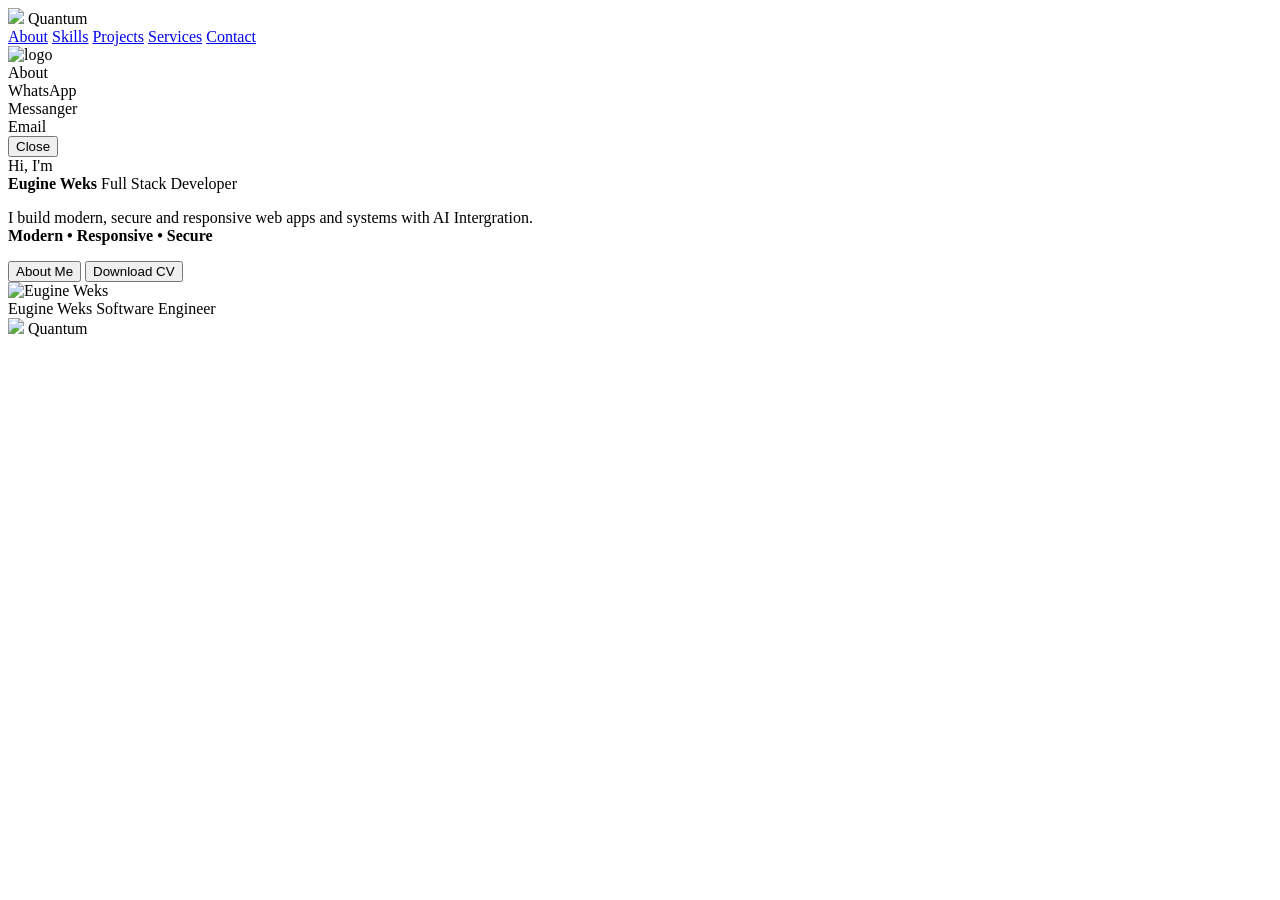
==== index.html @ 8b43f9dd "Uploaded index.html" ====
<!DOCTYPE html>
<html>

<head>
  <meta charset="UTF-8">
  <meta name="viewport" content="width=device-width, initial-scale=1, user-scalable=no">

  <link rel="stylesheet" href="assets/css/all.min.css">
  <link rel="stylesheet" href="assets/css/styles.css">
  <link rel="stylesheet" href="assets/css/card.css">
  <link rel="icon" href="assets/img/quantum.png">
  <title>Eugine Weks | Portfolio</title>
  
</head>

<body>
  
  <div class="header">
    <img class="logo" src="./assets/img/logo.png">
    <span id="lable">
      Quantum
    </span>
    <i class="fa-regular fa-sun" id="themeToggle"></i>
   
  </div>
  
   <nav>
    <a href="index.html" class="active">About</a>
    <a href="skills.html">Skills</a>
    <a href="projects.html">Projects</a>
    <a href="experience.html">Services</a>
    <a href="contact.html">Contact</a>
   </nav>
  
  <main>
     <div class="scroll-track">
       <div class="scroll-thumb"></div>
    </div>
    


    <div class="popup-container" id="popup">
    
     <div class="card">
      <div class="logo2">
        <img src="assets/img/profile2.jpg" alt="logo">
      </div>
      
        <span class="info">
           About</span>
         
       <div class="chatme">

         <div class="chat-media">
           <a href="https://wa.me/0722732675"><i class="fa-regular fa-envelope"></i></a>
           <span class="media">WhatsApp</span>
         </div>
         
         <div class="chat-media">
           <a href="https://m.me/"><i class="fab fa-facebook-messenger"></i></a>
           <span class="media">Messanger</span>
         </div>
         
         <div class="chat-media">
           <a href="mailto: neuroweks@gmail.com"><i class="devicon-gmail-plain colored"></i></a>
           <span class="media">Email</span>
         </div>
       </div>
       <button id="close">Close</button>
    </div>
   </div>
  
 <div class="about-info">

  <section class="intro">
   <aside>
    <span class="title">
      Hi, I'm<br>
     <b>Eugine Weks</b>
    </span>
    <span class="field">Full Stack Developer </span>
    <br>
    <p class="bio">
       I build modern, secure and responsive web apps and systems with AI Intergration.
       <br>
      <b class="my-drive">Modern • Responsive • Secure </b>
    </p>
    
   
   <div class="call-to-action">
    <button id="getintouch">
     About Me
    </button>
    
    <button id="downloadcv">
      Download CV
    </button>
   </div>
   
    <div class="social-connect">
      
<a class="social-media" href="https://www.facebook.com/profile.php/engreugineweks" target="_blank">
  <i class="fab fa-facebook-f"></i>
</a>

     <div class="sc">
     <a class="social-media" href="https://wa.me/254722732675">
        <i class="fab fa-whatsapp"></i>
      </a>
     </div>
     <a class="social-media" href="https://github.com/ejneuro">
        <i class="fab fa-github"></i>
      </a>
      
      <a class="social-media" href="https://www.linkedin.com">
        <i class="fab fa-linkedin"></i>
      </a>
      
    </div>
   </aside>
  </section>
 <div class="photo-container">
     <div class="circle-frame"></div>
     <img src="./assets/img/new-prof.png" alt="Eugine Weks" class="profile-img">
    </div>
 </div>
  </main>
 
</body>

  <footer>
  <div class="profile">
    <span class="name">
      Eugine Weks
    </span>
    
    <span class="profession">
      Software Engineer 
    </span>
  </div>

  <div class="producer">
    <img class="f-logo" src="assets/img/logo.png">
      Quantum
  </div>
 </footer>
 <script src="assets/js/jquery.min.js"></script>
 <script src="assets/js/main.js"></script>
 <script>
   let popup = document.getElementById("popup");
let popupbtn = document.getElementById("getintouch");

popupbtn.addEventListener('click', function() {
  popup.style.display = "block";
});

document.getElementById("close").addEventListener('click', function() {
  popup.style.display = "none";
});
 </script>
</html>
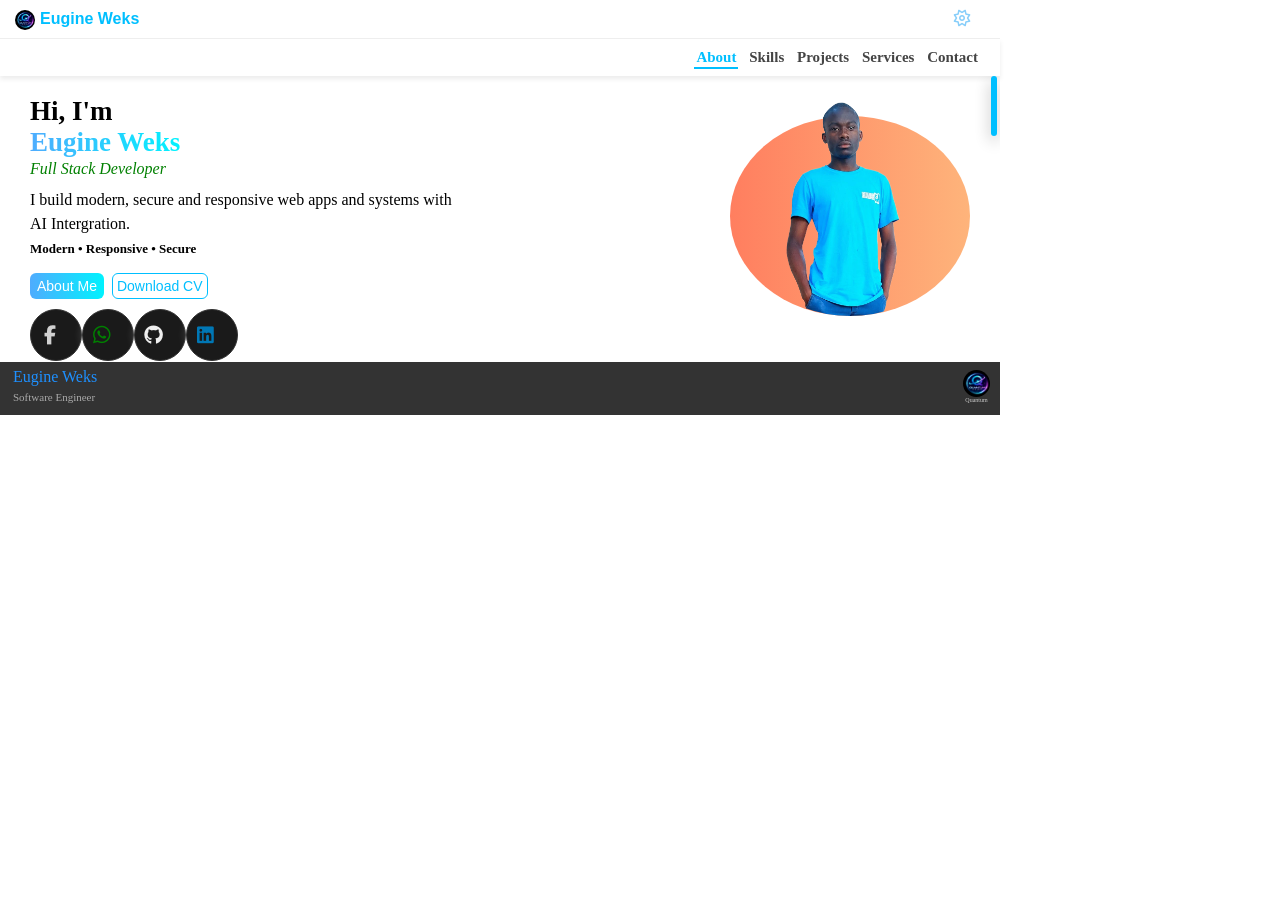
==== commit b3a087c7: "update" ====
--- a/index.html
+++ b/index.html
@@ -18,7 +18,7 @@
   <div class="header">
     <img class="logo" src="./assets/img/logo.png">
     <span id="lable">
-      Quantum
+      Eugine Weks
     </span>
     <i class="fa-regular fa-sun" id="themeToggle"></i>
    
@@ -43,7 +43,7 @@
     
      <div class="card">
       <div class="logo2">
-        <img src="assets/img/profile2.jpg" alt="logo">
+        <img src="assets/img/profile2.jpg" alt="logo" loading="lazy">
       </div>
       
         <span class="info">
--- a/assets/css/styles.css
+++ b/assets/css/styles.css
@@ -0,0 +1,831 @@
+:root{
+  --primary-color: deepskyblue;
+  --secondary-color: dodgerblue;
+  --surface: rgba(255,255,255,0.9);
+  --gradient: linear-gradient(to right, #4facfe, #00f2fe); 
+      --text: #0d1726;
+      --muted: #5d6b82;
+      --border: rgba(30, 90, 160, 0.12);
+      --shadow: 0 20px 60px rgba(30, 80, 150, 0.14);
+      --radius: 22px;
+}
+body {
+  -ms-overflow-style: none;
+}
+body{
+  margin: 0;
+  background-color: #ffffff;
+  width: 100%;
+  height: auto;
+  overflow-x: hidden;
+  max-width: 1000px;
+  transition: background 0.3s, color 0.3s;
+}
+
+body.dark{
+  background-color: #222;
+  color: #eee;
+  width: 100%;
+  height: 100%;
+  margin: 0;
+}
+body.dark a{
+  color: #ddd;
+}
+
+body.dark .active{
+  color: var(--primary-color);
+}
+
+body.dark .skills-container{
+  background: #252525;
+}
+body.dark .tech-title{
+  color: #eee;
+}
+body.dark .experience-title{
+  color: #eee;
+}
+body.dark .contact-wrap{
+  background: #333;
+}
+body.dark .contact-form{
+  background: #333;
+}
+
+.header{
+  border-bottom: 1px solid #eee;
+  padding: 10px 15px;
+  position: sticky;
+  margin: 0;
+}
+
+.logo{
+  width: 20px;
+  height: 20px;
+  border-radius: 50%;
+  float: left;
+}
+
+#lable{
+  color: var(--primary-color);
+  font-weight: bold;
+  font-family: Verdana, Geneva, Tahoma, sans-serif;
+  margin-left: 5px;
+}
+
+i{
+  float: right;
+  padding-right: 13px;
+}
+
+/* navigation bar*/
+nav{
+  margin: 0;
+  padding: 10px;
+  padding-right: 20px;
+  font-size: 15px;
+  box-shadow: 0 3px 5px rgba(0,0,0,0.08);
+  font-weight: bold;
+  overflow: hidden;
+  text-align: right; 
+}
+
+nav a{
+  color: #444;
+  padding: 2px;
+  text-decoration: none;
+  transition: 0.3s;
+  margin-left: 5px;
+}
+
+a:hover{
+  color: var(--primary-color);
+}
+
+.active{
+  border-bottom: 2px solid var(--primary-color);
+ color: var(--primary-color);
+}
+
+main{
+  position: relative;
+  overflow: hidden;
+  margin: 0;
+  width: 100%;
+}
+
+@media (max-width: 1000px){
+  .title {
+    font-size: 35px;
+  }
+}
+.intro{
+  display: flex;
+  width: 50%;
+  max-width: 550px;
+  flex-wrap: wrap;
+  margin-bottom: 1px;
+  margin-left: 3%;
+  margin-top: 20px;
+}
+ .bio{
+   max-width: 86%;
+ }
+ .about-info{
+   display: flex;
+   justify-content: space-between;
+ }
+ .photo-container {
+    position: relative;
+    display: flex;
+    width: 240px;
+    height: 200px;
+    margin-bottom: 20px;
+    margin-right: 3%;
+    
+    top: 40px;
+    /* Centering */
+}
+
+.circle-frame {
+    width: 100%;
+    height: 100%;
+    border-radius: 50%;
+    background: linear-gradient(90deg, #ff7e5f, #feb47b); /* Your gradient! */
+    position: absolute;
+    bottom: 0; /* Ensures it sits at the bottom */
+}
+
+.profile-img {
+    position: absolute;
+    top: -20px; /* This pulls the imag UP to overlap the top of the circle */
+    left: 0;
+    width: 100%;
+    height: 110%; /* Makes it slightly taller so it hangs off the bottom */
+    object-fit: cover;
+    object-position: top center;
+    border-radius: 50%; /* Keeps the image circular */
+    z-index: 1; /* Ensures image sits on top of the frame */
+}
+
+.title{
+  display: block;
+  font-size: 27px;
+  font-weight: bold;
+  margin-bottom: 2px;
+
+}
+.title b{
+  
+  /* 1. Set the background gradient */
+  background: linear-gradient(to right, #4facfe, #00f2fe);
+  
+  /* 2. Clip the background to the text */
+  -webkit-background-clip: text;
+  background-clip: text;
+  
+  /* 3. Make the actual text color transparent so the background shows */
+  color: transparent;
+  
+  /* Optional: Make it bold for a better effect */
+  
+}
+
+
+.field{
+  font-weight: ;
+  margin-top: 8px;
+  color: green;
+  font-style: italic;
+}
+p{
+  line-height: 1.5;
+  margin-top: 10px;
+  margin-bottom: 8px;
+}
+.my-drive{
+  font-size: 13px;
+  margin-bottom: 15px;
+}
+button{
+  padding: 5px 5px;
+  margin-top: 5px;
+  margin-right: 8px;
+  border-radius: 6px;
+  cursor: pointer;
+  background: linear-gradient(to right, #4facfe, #00f2fe);
+  font-size: 14px;
+  transition: 0.3s;
+  border: none;
+}
+
+#getintouch{
+  color: white;
+  transition: 0.3s;
+  padding: 5px 7px;
+}
+
+#getintouch:hover{
+  background: #009acd;
+  transform: scale(0.9);
+}
+
+#downloadcv{
+  padding: 4px 4px;
+  background: transparent;
+  border: 1px solid var(--primary-color);
+  color: var(--primary-color);
+  position: absolute;
+  
+}
+
+#downloadcv:hover{
+  background: linear-gradient(to right, #4facfe, #00f2fe);
+  
+  color: white;
+}
+
+.social-connect{
+  display: flex;
+  margin-top: 10px;
+  gap: 0px;
+  
+}
+
+.social-media {
+  /* Layout: Center the icon */
+  display: inline-flex;
+  justify-content: center;
+  align-items: center;
+  
+  /* Dimensions: Perfect Circle */
+  width: 50px;
+  height: 50px;
+  
+  /* Colors: Silvery black background */
+  background-color: #1a1a1a; 
+  color: #d1d1d1; /* Silvery grey for the icon */
+  
+  /* Shape & Glow */
+  border-radius: 50%;
+  border: 1px solid #333;
+  box-shadow: 0 0 10px rgba(255, 255, 255, 0.2); /* Soft silvery glow */
+  
+  /* Transitions */
+  text-decoration: none;
+  font-size: 1.2rem;
+  transition: all 0.3s ease;
+}
+
+/* Hover Effect: Glow becomes brighter */
+.social-media:hover {
+  background-color: #262626;
+  box-shadow: 0 0 15px rgba(255, 255, 255, 0.4);
+  color: #ffffff; /* Icon turns pure white on hover */
+}
+
+.social-media {
+  /* Layout: Center the icon */
+  display: inline-flex;
+  justify-content: center;
+  align-items: center;
+  
+  /* Dimensions: Perfect Circle */
+  width: 50px;
+  height: 50px;
+  
+  /* Colors: Silvery black background */
+  background-color: #1a1a1a; 
+  color: #d1d1d1; /* Silvery grey for the icon */
+  
+  /* Shape & Glow */
+  border-radius: 50%;
+  border: 1px solid #333;
+  box-shadow: 0 0 10px rgba(255, 255, 255, 0.2); /* Soft silvery glow */
+  
+  /* Transitions */
+  text-decoration: none;
+  font-size: 1.2rem;
+  transition: all 0.3s ease;
+}
+
+/* Hover Effect: Glow becomes brighter */
+.social-media:hover {
+  background-color: #262626;
+  box-shadow: 0 0 15px rgba(255, 255, 255, 0.4);
+  color: #ffffff; /* Icon turns pure white on hover */
+}
+
+
+.fa-facebook{
+  font-size: 20px;
+}
+.fa-whatsapp{
+  color: green;
+  font-size: 20px;
+}
+.fa-instagram {
+  font-size: 20px;
+  background: -webkit-linear-gradient(45deg, orange 0%, #e6683c 25%, #dc2743 50%, hotpink 75%, #bc1888 100%);
+  -webkit-background-clip: text;
+  -webkit-text-fill-color: transparent;
+}
+
+.fa-facebook-messenger {
+  font-size: 20px;
+  background: -webkit-linear-gradient(45deg, dodgerblue 0%, hotpink 100%);
+  -webkit-background-clip: text;
+  -webkit-text-fill-color: transparent;
+}
+
+
+
+.fa-facebook{
+  font-size: 20px;
+}
+
+.social-links{
+  float: right;
+  color: #fff;
+  padding-right: 10px;
+}
+
+footer{
+  
+  justify-content: space-between;
+  width: 100%;
+  background-color: #333;
+  bottom: 0px;
+  margin-bottom: 0;
+  position: relative;
+  padding-bottom: 12px;
+}
+.profile{
+  padding-left: 13px;
+  padding-top: 6px;
+  float: left;
+  display: flex;
+  flex-direction: column;
+}
+.name{
+  color: dodgerblue;
+  position: relative;
+  padding-bottom: 5px;
+}
+.profession{
+  color: #aaa;
+  font-size: 11px;
+  text-align: left;
+  position: relative;
+  
+}
+
+.producer{
+  display: flex;
+  flex-direction: column;
+  text-align: center;
+  justify-content: space-evenly;
+  font-size: 6px;
+  float: right;
+  margin: 8px 10px auto auto;
+  color: #ccc;
+  
+}
+
+.f-logo{
+  width: 27px;
+  height: 27px;
+  border-radius: 50%;
+ 
+}
+.social-links{
+  float: right;
+  padding-top: 6px;
+}
+
+.social-links a{
+  color: #fff;
+  padding-top: 5px;
+}
+
+main::after,
+footer::after{
+  content: "";
+  display: block;
+  clear: both;
+}
+
+.scroll-track {
+  position: absolute;
+  right: 3px;
+  width: 6px;
+  height: 100%;
+  background: transparent;
+  border-radius: 10px;
+}
+
+/* Moving indicator */
+.scroll-thumb {
+  position: absolute;
+  top: 0;
+  width: 100%;
+  height: 60px;
+  background: deepskyblue;
+  border-radius: 10px;
+  box-shadow: 0 5px 15px rgba(0,0,0,0.3);
+  transition: top 0.05s ease;
+}
+
+.social-icons{
+  padding-top: 10px;
+  float: right;
+  display: flex;
+}
+.social-icons i {
+  font-size: 22px;
+  text-decoration: none;
+ 
+}
+
+/* Brand colors */
+.fa-facebook {
+  color: #1877f2;
+}
+
+.fa-github {
+  color: #eee;
+ 
+}
+.fa-github:hover {
+  text-shadow: 0 0 10px #333;
+}
+.fa-linkedin {
+  color: #0077b5;
+}
+
+.social-icons a:i {
+  opacity: 0.7;
+}
+
+.theme-icon {
+  font-size: 22px;
+  cursor: pointer;
+  margin-left: 10px;
+  transition: all 0.3s ease;
+}
+
+.fa-sun {
+  color: lightskyblue; 
+}
+
+.fa-moon {
+  color: #777; 
+}
+
+.theme-icon:hover {
+  transform: rotate(20deg) scale(1.2);
+}
+
+.fa-sun:hover {
+  text-shadow: 0 0 10px lightskyblue;
+}
+
+.fa-moon:hover {
+  text-shadow: 0 0 10px #888;
+}
+
+.skills-page{ 
+  display: grid;
+  
+  width: 100%;
+  height: 100%;
+  position: relative;
+  margin: 0 auto;
+  overflow: hidden;
+  align-items: center;
+
+  }
+  .skills-title{
+    margin: 17px;
+    color: var(--primary-color);
+    font-size: 25px;
+    font-weight: bold;
+    text-align: center;
+  }
+  
+    .skills-grid {
+  display: grid;
+  /* Creates two equal columns */
+  grid-template-columns: 1fr 1fr ;
+  gap: 20px;
+  margin: 4%;
+  
+}
+
+/* The first two boxes will naturally fill the two columns */
+#box1 { grid-column: span 1; }
+#box2 { grid-column: span 1; }
+
+/* The third box stretches to fill both columns */
+#box3 {
+  grid-column: 1 / -1; 
+}
+
+/* responsive */
+@media (max-width: 600px) {
+  .skills-grid {
+    grid-template-columns: 1fr; /* Stack everything on mobile */
+  }
+  .box3 {
+    grid-column: auto; /* Reset to normal width */
+  }
+}
+
+  
+  .skills{
+    display: flex;
+    height: auto;
+    justify-items: center;
+    align-items: stretch; 
+    background: deepskyblue;
+    border-radius: 7px;
+    box-shadow: 0px 0px 7px rgba(0, 0, 0, 0.2);
+    margin-bottom: 25px;
+    
+  }
+  
+  .skills-container{
+    width: 100%;
+    display: flex;
+    flex-direction: column;
+    align-items: stretch;
+    height: auto;
+    margin: auto;
+    border-radius: 6px;
+    margin-bottom: 0px;
+    margin-top: 3px;
+    background : #fff;
+  }
+  
+.skill-type{
+  text-align: center;
+  margin-top: 10px;
+  margin-bottom: 10px;
+  text-transform: lowercase;
+  font-weight: bold;
+}
+
+.progress-container {
+  width: 90%;
+  margin: auto;
+  display: flex;
+  flex-wrap: wrap;
+  align-items: center;
+  
+}
+.skill { 
+  margin-bottom: 20px; 
+}
+.progress-container i {
+  margin-left: 5px;
+}
+
+.progress-container span {
+  display: inline-block;
+  
+}
+
+.level {
+  margin-left: auto;
+  color: green;
+}
+
+.fa-html5{
+  color: orangered;
+}
+.fa-css3-alt{
+  color: var(--secondary-color);
+}
+.fa-js{
+  color: orange;
+}
+.fa-node{
+  color: mediumpurple;
+}
+
+.progress-bar {
+  width: 100%;
+  height: 15px;
+  background: #ddd; 
+  border-radius: 10px;
+}
+
+.level{
+  color: green;
+}
+.progress{
+ height: 100%;
+ background: #00bfff;
+ border-radius: 10px;
+ transition: width 1.5s ease-in-out;
+  width: 0;
+}
+
+.tech{
+  display: block;
+  align-items: center;
+  width: 90%;
+  height: auto;
+  text-align: center;
+  margin-bottom: 20px;
+}
+.tech-title{
+  font-size: 1.2rem;
+  font-family: 'Times New Roman', Times, serif;
+  font-weight: bold;
+  color: #333;
+  text-align: center;
+  position : relative;
+}
+.tech-container{
+  display: flex;
+  justify-content: center;
+  width: 100%;
+  margin: auto;
+  padding: 5px;
+  gap: 12px;
+  margin-top: 15px;
+}
+.tool{
+  padding: 5px;
+  background: lightskyblue;
+  color: #333;
+  font-size: 12px;
+  border-radius: 7px;
+}
+.tool:hover{
+  box-shadow: 0px 0px 15px lightskyblue;
+}
+
+.experience-page{
+  display: grid;
+  place-items: center;
+}
+.experience-title{
+  font-size: 1.5rem;
+  font-weight: bold;
+  color: #333;
+  text-align: center;
+  margin-top: 20px;
+  margin-bottom: 25px;
+}
+.experience{
+  width: 80%;
+  max-width: 400px;
+  height: auto;
+  display: flex;
+  flex-direction: column;
+  border-left: 3px solid deepskyblue;
+  margin-bottom: 25px;
+}
+.role{
+  font-size: 1.1rem;
+  font-weight: bold;
+  margin-left: 10px;
+  margin-bottom: 5px;
+}
+.place-worked{
+  float: left;
+  margin-left: 10px;
+  margin-bottom: 15px;
+  font-size: 0.8rem;
+}
+.details{
+  display: flex;
+  flex-direction: column;
+  margin-left: 15px;
+}
+.work{
+  float: left;
+  font-size: 15px;
+  margin-bottom: 6px;
+}
+.check{
+  width: 14px; 
+  height: 12px; 
+  color: #fff;
+  font-weight: bold;
+  padding-right: 4px;
+  padding-left: 4px;
+  border-radius: 50%; 
+  background: deepskyblue;
+  align-items: center; 
+  justify-content: center;
+  
+}
+ 
+.contact-page{
+  display: flex;
+  flex-direction: column;
+  justify-content: center;
+  align-items: center;
+  position: relative;
+  margin: 0 auto;
+}
+.project-page{
+  display: grid;
+  margin:0 auto;
+  overflow: hidden;
+}
+.project-page .title{
+  text-align: center;
+  margin-top: 4%;
+}
+.project-container{
+      position: relative;
+      display: flex;
+      flex-direction: column;
+      width: 85%;
+      max-height: 450px;
+      max-width: 400px;
+      margin-top: 10px;
+      margin-bottom: 30px;
+      border-radius: var(--radius);
+      background: var(--surface);
+      border: 3px solid rgba(255,255,255,0.7);
+      box-shadow: var(--shadow);
+      backdrop-filter: blur(20px);
+      -webkit-backdrop-filter: blur(16px);
+      margin: 7%;
+      
+      
+}
+.project-intro{
+  display: flex;
+  margin-left: 4%;
+  
+}
+.project-name{
+  font-size: 20px;
+  color: var(--secondary-color);
+  padding: 8px 0px 8px;
+  margin-bottom: x;
+}
+.project-photo{
+  display: flex;
+  align-self: center;
+  width: 99%;
+  height: 30%;
+  border-radius: 17px;
+  border-bottom-left-radius: 3px;
+  border-bottom-right-radius: 3px;
+}
+.project-description{
+  display: block;
+  width: 90%;
+  margin-left: 5%;
+  margin-top: 5px;
+}
+.project-details{
+  display: block;
+  width: 90%;
+  margin-left: 5%;
+}
+.tech-used{
+  display: flex;
+  flex-wrap: wrap;
+  justify-content: flex-start;
+  font-size: 13px;
+  margin-bottom: 10px;
+  position: relative;
+  gap: 4px;
+}
+.tech-name{
+  background: rgba(0, 0, 0, 0.1);
+  color: #222;
+  border-radius: 6px;
+  height: 16px;
+  padding: 3px;
+  margin: 5px 7px 0px 0px;
+  font-weight: bold;
+  text-transform: lowercase;
+}
+.preview{
+  display: block;
+  gap: 2px;
+  margin-top: 8px;
+}
+.live-prev{
+  background:  dodgerblue;
+  width: 52px;
+  color: #fff;
+  border-radius: 12px;
+  
+}
+.github{
+  background: dodgerblue; 
+  width: 53px;
+  color: #fff;
+  border-radius: 12px;
+}
--- a/assets/css/card.css
+++ b/assets/css/card.css
@@ -0,0 +1,85 @@
+
+/* MAIN BACKGROUND CARD */
+.popup-container {
+  display: none;
+  background: deepskyblue;
+  min-width: 230px;
+  max-width: 300px;
+  max-height: 300px;
+  justify-self: center;
+  top: 20px;
+  padding: 60px 0px 0px;
+  border-radius: 20px;
+  box-shadow: 0px 4px 20px rgba(0,0,0,0.4);
+  position: absolute;
+  z-index: 15;
+}
+
+/* FLOATING CARD */
+.card {
+  background: #eaeaea;
+  border-radius: 20px;
+  border-top-right-radius: 0px;
+  border-top-left-radius: 0px;
+  padding: 50px 10px 10px;
+  text-align: center;
+  position: relative;
+  box-shadow: 0 10px 25px rgba(0,0,0,0.15);
+  
+}
+
+/* LOGO (OVERLAPPING EFFECT) */
+.logo2 {
+  position: absolute;
+  top: -40px; /* pushes it outside */
+  left: 50%;
+  transform: translateX(-50%);
+  background: #fff;
+  width: 80px;
+  height: 80px;
+  border-radius: 50%;
+  display: flex;
+  justify-content: center;
+  align-items: center;
+  box-shadow: 0 5px 15px rgba(0,0,0,0.2);
+}
+
+.logo2 img{
+  width: 78px;
+  height: 78px;
+  border-radius: 50%;
+}
+.info {
+  color: #444;
+  font-size: 1.3rem;
+  font-weight: bold;
+  font-family: Impact, Haettenschweiler, 'Arial Narrow Bold', sans-serif;
+}
+.chatme{
+  display: flex;
+  width: 90%;
+  height: auto;
+  gap: 5px;
+  margin-top: 20px;
+  margin-bottom: 5px;
+  justify-self: center;
+}
+.chatmedia{
+  display: flex;
+  flex-direction: column;
+}
+.media{
+  color: #333;
+}
+
+#close{
+  width: 60px;
+  padding: 5px;
+  background: deepskyblue;
+  color: #fff;
+}
+
+.fa-facebook-messenger{
+  color: linear-gradient(45deg,hotpink, blue);
+  
+}
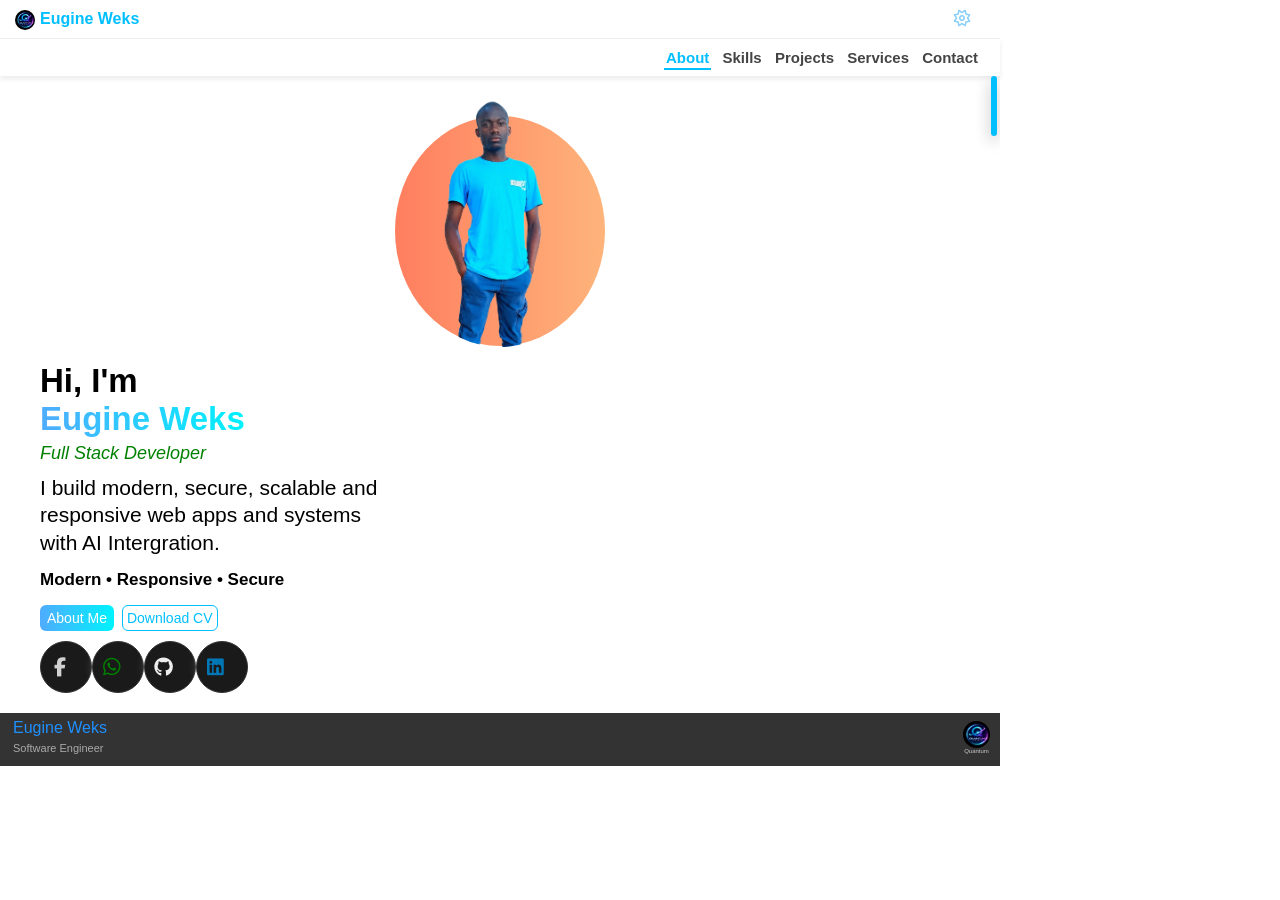
==== commit c1ed411e: "updated page layout" ====
--- a/index.html
+++ b/index.html
@@ -70,10 +70,16 @@
     </div>
    </div>
   
+  <div class="photo-frame">
+   <div class="photo-container">
+     <div class="circle-frame"></div>
+     <img src="./assets/img/new-prof.png" alt="Eugine Weks" class="profile-img">
+    </div>
+  </div>
+  
  <div class="about-info">
-
   <section class="intro">
-   <aside>
+    <aside>
     <span class="title">
       Hi, I'm<br>
      <b>Eugine Weks</b>
@@ -81,11 +87,10 @@
     <span class="field">Full Stack Developer </span>
     <br>
     <p class="bio">
-       I build modern, secure and responsive web apps and systems with AI Intergration.
-       <br>
-      <b class="my-drive">Modern • Responsive • Secure </b>
+       I build modern, secure, scalable and responsive web apps and systems with AI Intergration.
     </p>
     
+    <b class="my-drive">Modern • Responsive • Secure </b>
    
    <div class="call-to-action">
     <button id="getintouch">
@@ -119,11 +124,8 @@
     </div>
    </aside>
   </section>
- <div class="photo-container">
-     <div class="circle-frame"></div>
-     <img src="./assets/img/new-prof.png" alt="Eugine Weks" class="profile-img">
-    </div>
  </div>
+
   </main>
  
 </body>
--- a/assets/css/styles.css
+++ b/assets/css/styles.css
@@ -9,17 +9,15 @@
       --shadow: 0 20px 60px rgba(30, 80, 150, 0.14);
       --radius: 22px;
 }
-body {
-  -ms-overflow-style: none;
-}
 body{
   margin: 0;
   background-color: #ffffff;
   width: 100%;
-  height: auto;
   overflow-x: hidden;
   max-width: 1000px;
   transition: background 0.3s, color 0.3s;
+  -ms-overflow-style: none;
+  font-family: Verdana, Geneva, Tahoma, sans-serif;
 }
 
 body.dark{
@@ -53,11 +51,15 @@
   background: #333;
 }
 
+
 .header{
   border-bottom: 1px solid #eee;
   padding: 10px 15px;
   position: sticky;
   margin: 0;
+  top: 0;
+  z-index: 1000;
+  background: #fff;
 }
 
 .logo{
@@ -113,37 +115,40 @@
   overflow: hidden;
   margin: 0;
   width: 100%;
-}
-
-@media (max-width: 1000px){
-  .title {
-    font-size: 35px;
-  }
-}
+  flex: 1;
+  justify-content: space-around;
+}
+
 .intro{
   display: flex;
-  width: 50%;
-  max-width: 550px;
+  font-family: Verdana, Geneva, Tahoma, sans-serif;
+  width: 100%;
+  max-width: 400px;
+  font-size: 21px;
   flex-wrap: wrap;
-  margin-bottom: 1px;
-  margin-left: 3%;
+  margin-bottom: 2%;
+  margin-left: 4%;
   margin-top: 20px;
 }
  .bio{
-   max-width: 86%;
+  max-width: 86%;
  }
  .about-info{
    display: flex;
-   justify-content: space-between;
+   flex-direction: column;
+   margin-top: 20px;
+ }
+ .photo-frame{
+   display: flex;
+   flex-direction: row;
+   justify-content: center;
+   margin-bottom: 36px;
  }
  .photo-container {
     position: relative;
     display: flex;
-    width: 240px;
-    height: 200px;
-    margin-bottom: 20px;
-    margin-right: 3%;
-    
+    width: 210px;
+    height: 230px;
     top: 40px;
     /* Centering */
 }
@@ -162,7 +167,7 @@
     top: -20px; /* This pulls the imag UP to overlap the top of the circle */
     left: 0;
     width: 100%;
-    height: 110%; /* Makes it slightly taller so it hangs off the bottom */
+    height: 109%; /* Makes it slightly taller so it hangs off the bottom */
     object-fit: cover;
     object-position: top center;
     border-radius: 50%; /* Keeps the image circular */
@@ -171,7 +176,7 @@
 
 .title{
   display: block;
-  font-size: 27px;
+  font-size: 33px;
   font-weight: bold;
   margin-bottom: 2px;
 
@@ -194,19 +199,20 @@
 
 
 .field{
-  font-weight: ;
   margin-top: 8px;
   color: green;
   font-style: italic;
+  font-size: 18px;
 }
 p{
-  line-height: 1.5;
+  line-height: 1.3;
   margin-top: 10px;
-  margin-bottom: 8px;
+  margin-bottom: 1px;
 }
 .my-drive{
-  font-size: 13px;
-  margin-bottom: 15px;
+  display: flex;
+  font-size: 17px;
+  margin: 14px auto 10px;
 }
 button{
   padding: 5px 5px;
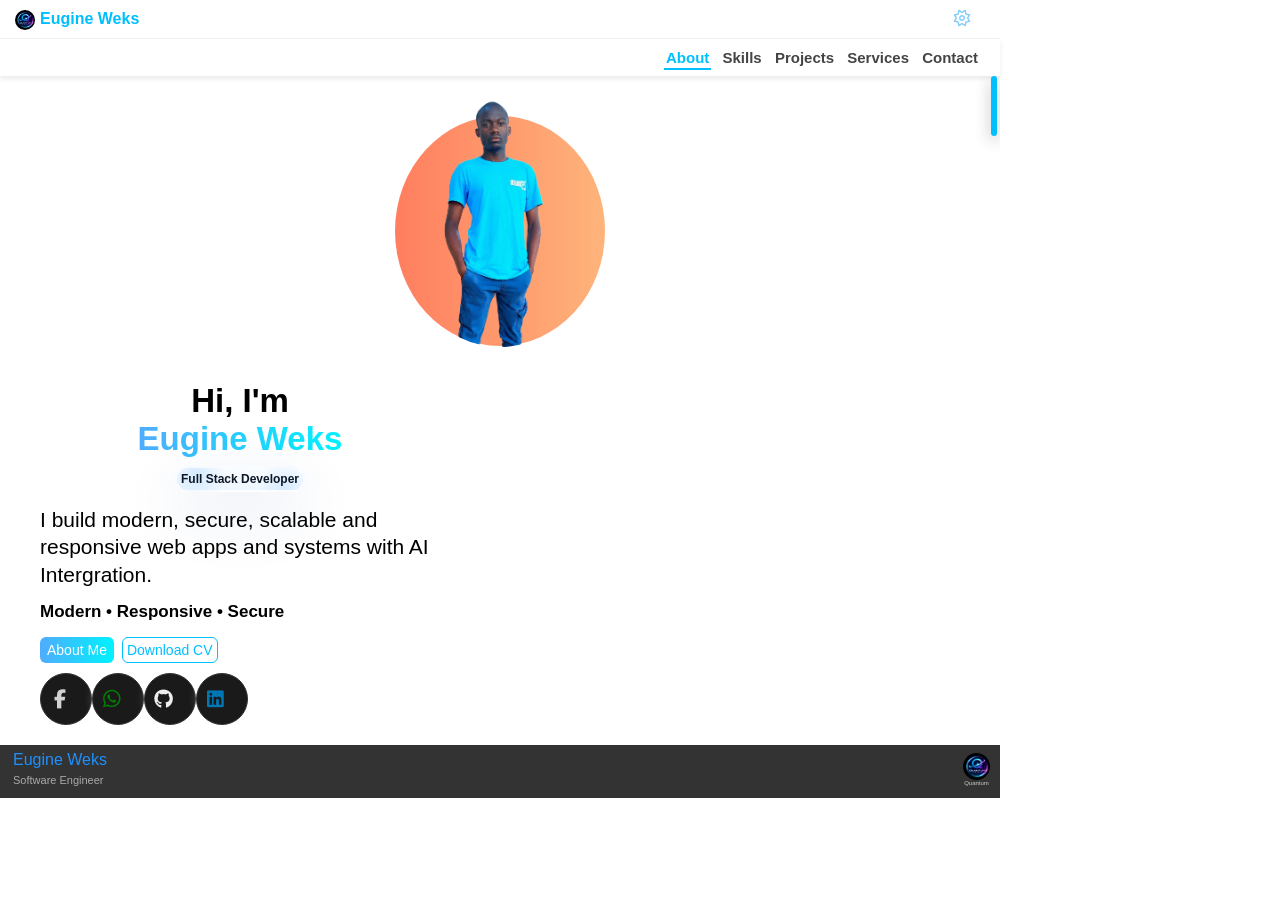
==== commit d355fdd6: "updated page layout" ====
--- a/index.html
+++ b/index.html
@@ -32,7 +32,7 @@
     <a href="contact.html">Contact</a>
    </nav>
   
-  <main>
+  <main class="homepage">
      <div class="scroll-track">
        <div class="scroll-thumb"></div>
     </div>
@@ -84,14 +84,19 @@
       Hi, I'm<br>
      <b>Eugine Weks</b>
     </span>
-    <span class="field">Full Stack Developer </span>
-    <br>
+    <div class="field-container">
+       <b class="field">Full Stack Developer </b>
+    </div>
+   
     <p class="bio">
        I build modern, secure, scalable and responsive web apps and systems with AI Intergration.
     </p>
     
-    <b class="my-drive">Modern • Responsive • Secure </b>
+    <div class="my-drive">
+        <b>Modern • Responsive • Secure </b>
    
+    </div>
+  
    <div class="call-to-action">
     <button id="getintouch">
      About Me
--- a/assets/css/styles.css
+++ b/assets/css/styles.css
@@ -110,13 +110,15 @@
  color: var(--primary-color);
 }
 
-main{
+.homepage{
+  display: flex;
+  flex-direction: column;
   position: relative;
   overflow: hidden;
   margin: 0;
   width: 100%;
   flex: 1;
-  justify-content: space-around;
+  justify-content: center;
 }
 
 .intro{
@@ -131,7 +133,9 @@
   margin-top: 20px;
 }
  .bio{
-  max-width: 86%;
+  width: 100%;
+  align-self: center;
+  margin: 14px auto ;
  }
  .about-info{
    display: flex;
@@ -176,6 +180,8 @@
 
 .title{
   display: block;
+  width: 100%;
+  text-align: center;
   font-size: 33px;
   font-weight: bold;
   margin-bottom: 2px;
@@ -196,13 +202,26 @@
   /* Optional: Make it bold for a better effect */
   
 }
-
+.field-container{
+  display: flex;
+  justify-content: center;
+  margin-top: 8px;
+}
 
 .field{
-  margin-top: 8px;
-  color: green;
-  font-style: italic;
-  font-size: 18px;
+  text-align: center;
+  padding: 4px;
+  color: var(--text);
+  font-size: 12px;
+  border-radius: var(--radius);
+  background:
+  radial-gradient(circle at 15% 20%, rgba(30,144,255,0.16), transparent 28%),
+  radial-gradient(circle at 85% 80%, rgba(30,144,255,0.12), transparent 24%),
+  linear-gradient(180deg, #fafdff 0%, #eef6ff 100%);
+  border: 2px solid rgba(255,255,255,0.7);
+  box-shadow: var(--shadow);
+  backdrop-filter: blur(20px);
+  -webkit-backdrop-filter: blur(16px);
 }
 p{
   line-height: 1.3;
@@ -211,6 +230,8 @@
 }
 .my-drive{
   display: flex;
+  width: 100%;
+  text-align: center;
   font-size: 17px;
   margin: 14px auto 10px;
 }
